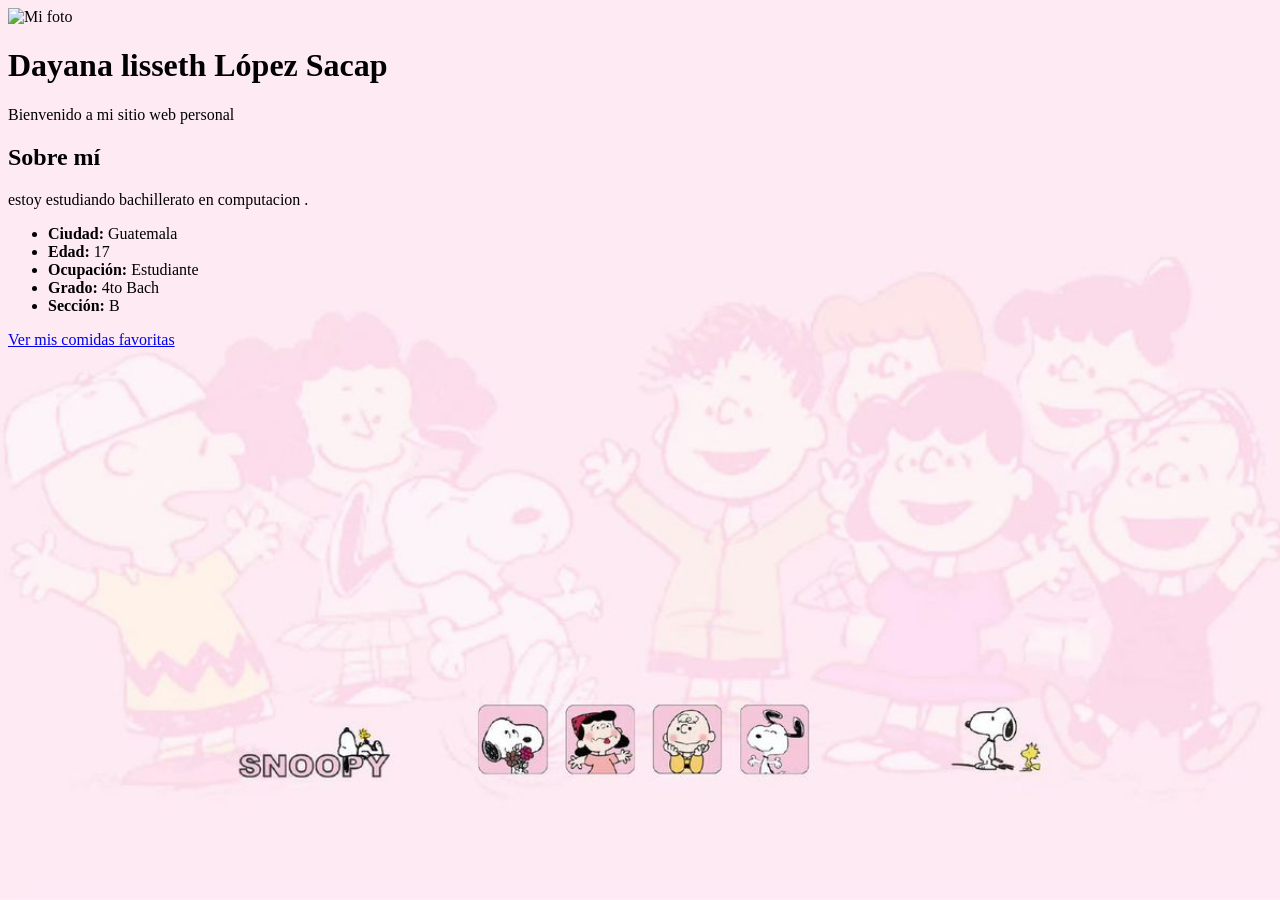
==== index.html @ db119511 "Add files via upload" ====
<!DOCTYPE html>
<html lang="es">
<head>
    <meta charset="UTF-8">
    <meta name="viewport" content="width=device-width, initial-scale=1.0">
    <title>Mi Perfil</title>
    <link rel="stylesheet" href="style.css">
</head>
<body>
    <div class="container">
        <header>
            
            <img src="foto/imagen.jpeg" alt="Mi foto" class="profile-pic"style="width: 150px;height: auto;">
            <h1>Dayana lisseth López Sacap</h1>
            <p class="tagline">Bienvenido a mi sitio web personal</p>
        </header>

        <section class="bio">
            <h2>Sobre mí</h2>
            <p>estoy estudiando bachillerato en computacion .</p>
        </section>

        <ul class="info-list">
            <li><strong>Ciudad:</strong> Guatemala </li>
            <li><strong>Edad:</strong> 17 </li>
            <li><strong>Ocupación:</strong> Estudiante</li>
            <li><strong>Grado:</strong> 4to Bach </li>
            <li><strong>Sección:</strong> B</li>
        </ul>

        <nav class="navigation">
            <a href="comida.html" class="btn">Ver mis comidas favoritas</a>
        </nav>
    </div>
</body>
</html>
---- style.css ----
body {
    background-image: url('fondo pag.jpg');
    background-size: cover;
    background-repeat: no-repeat;
    background-attachment: fixed;
}
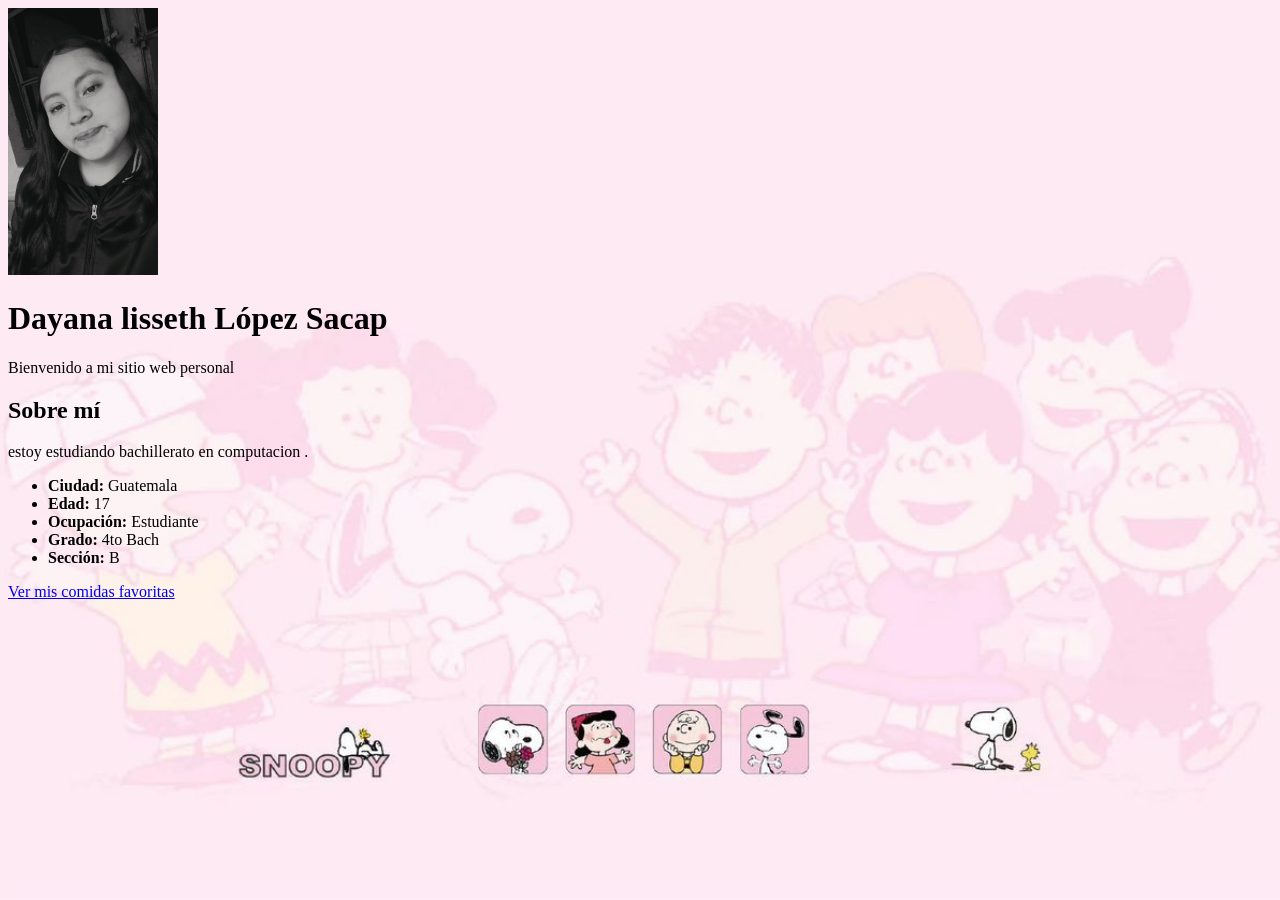
==== commit 58ed00e5: "Add files via upload" ====
--- a/index.html
+++ b/index.html
@@ -10,7 +10,7 @@
     <div class="container">
         <header>
             
-            <img src="foto/imagen.jpeg" alt="Mi foto" class="profile-pic"style="width: 150px;height: auto;">
+            <img src="imagen.jpeg" alt="Mi foto" class="profile-pic"style="width: 150px;height: auto;">
             <h1>Dayana lisseth López Sacap</h1>
             <p class="tagline">Bienvenido a mi sitio web personal</p>
         </header>
